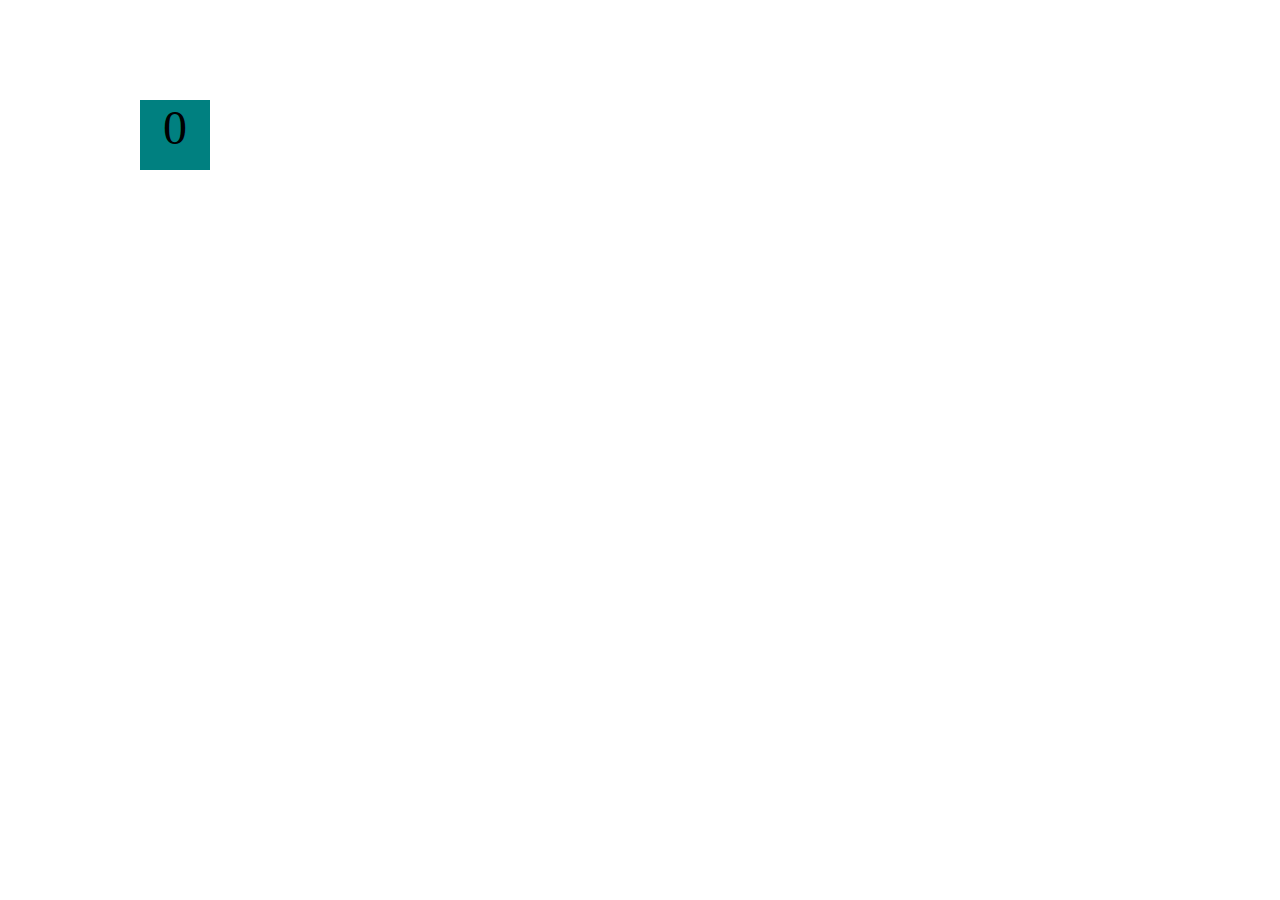
==== projects/bouncing-box/index.html @ 9d566bfd "bouncing box" ====
<!DOCTYPE html>
<html>
<head>
	<meta charset="utf-8">
	<title>Bouncing Box</title>
	<script src="jquery.min.js"></script>

<!-- 	<script src="//cdnjs.cloudflare.com/ajax/libs/jquery/2.1.1/jquery.min.js"></script> -->

	<!-- BEGIN CSS -->
	<style>
		/* TODO 1 */
		.box {
			display: block;
			position: absolute;
			width: 70px;
			height: 70px;
			top: 100px;
			left: 0px;
			background-color: teal;
			font-size: 300%;
			text-align: center;
		}
	</style>

</head>
<body class="board">
	<!-- HTML for the box -->
	<div class="box">?</div>

	<!-- BEGIN JAVASCRIPT -->
	<script>
		(function(){
			'use strict'
			/* global &*/

			// jQuery stuff setup for you
			var box = $('.box');
			var boardWidth = $('.board').width();
	
			// TODO 2 - Variable declarations 
			var direction;
			direction = 1;
				var position;
				var points;
				var speed;

				position = 0;
				points = 0;
				speed = 10;

				box.css('left', position);
				box.text(points);
			
			var update = function() {
				// TODO 3 / 6 / 7 / 8
				position = position + (speed * direction);
				console.log("new position: " + position);
				box.css('left', position); 
				if(position > boardWidth) {
					direction = - 1
				}
				if(position < 0) {
					direction = 1
				}
			};


			
			var handleBoxClick = function() {
				// TODO 4 / 5
				points = points + 1;
				box.text(points);
				position = 0;
				speed = speed + 3;
			};


			//this executes the update function code every 50 milliseconds
			setInterval(update, 50);
			// this executes the handleBoxClick function code every time the box is clicked on
			box.on('click', handleBoxClick);
		})();
	</script>
</body>
</html>
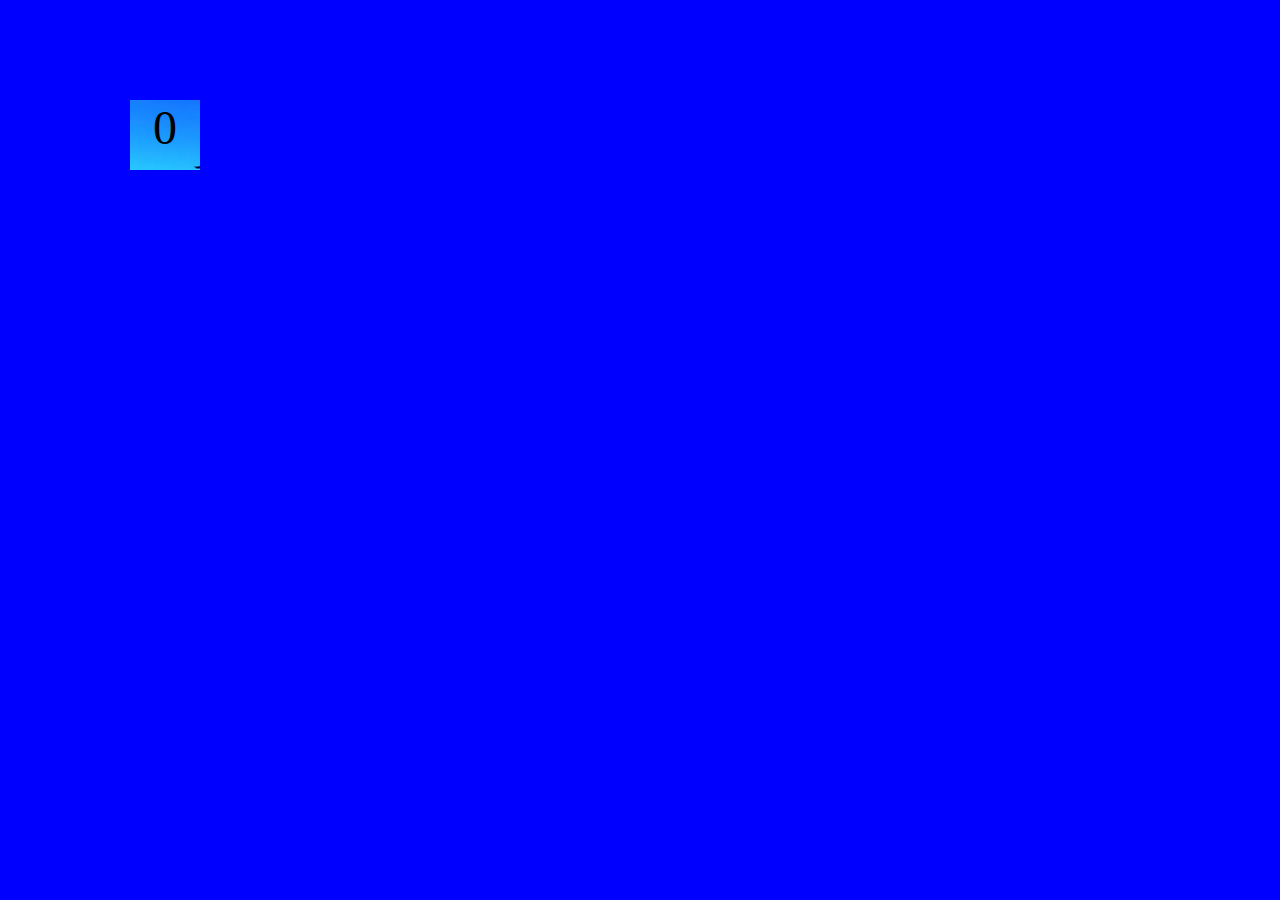
==== commit 987a7574: "bouncing box" ====
--- a/projects/bouncing-box/index.html
+++ b/projects/bouncing-box/index.html
@@ -20,6 +20,10 @@
 			background-color: teal;
 			font-size: 300%;
 			text-align: center;
+			background-image: url("[data-uri]");
+		}
+		body {
+			background-color: blue;
 		}
 	</style>
 
